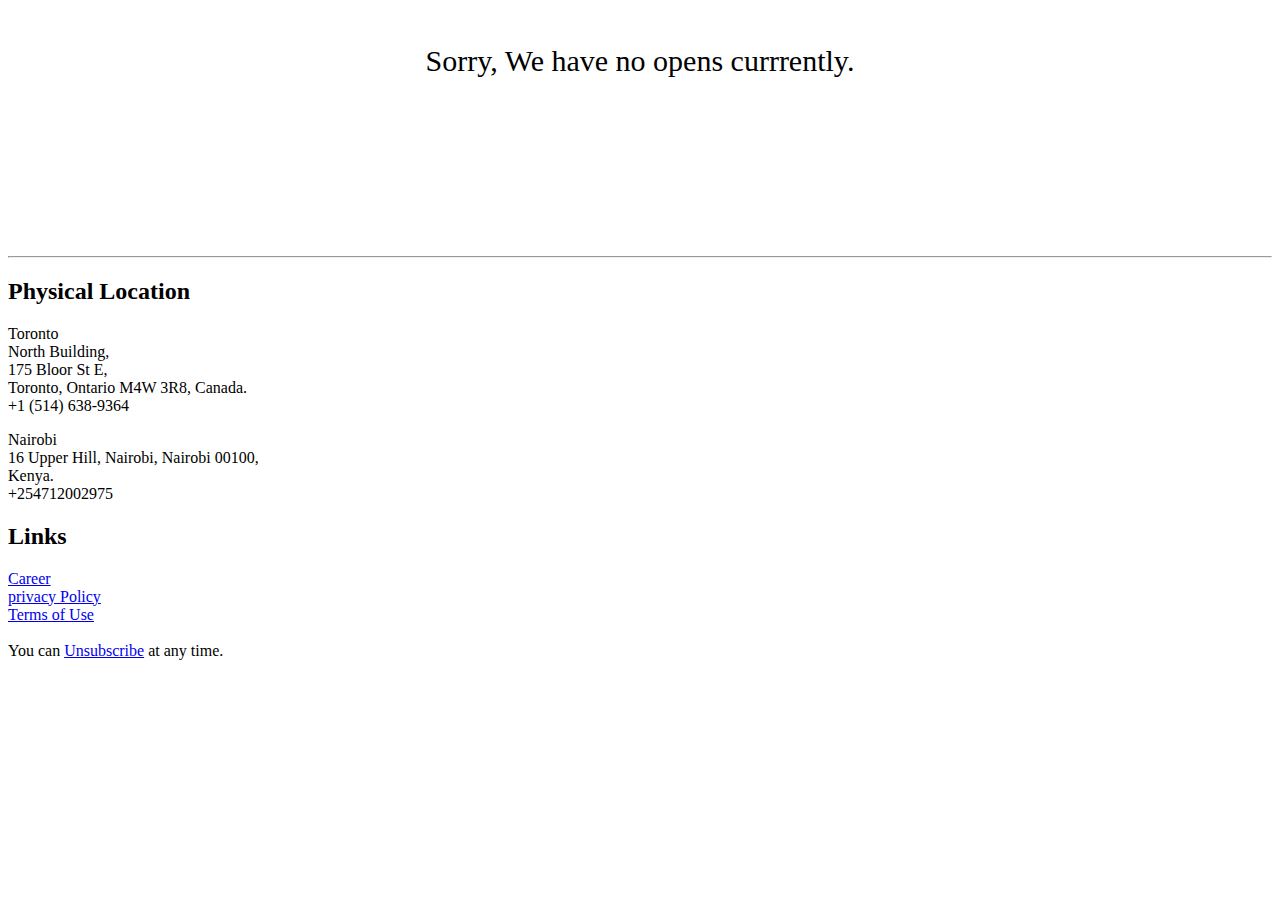
==== career.html @ 9dd4e18f "first commit" ====
<!DOCTYPE html>
<html>
<head>
	<title>Career Page</title>
	<link rel="stylesheet" type="text/css" href="NextPesa.css">
</head>
<body>
	<a href="nextpesa.html"><img src="NextPesa.PNG" alt=""></a>
	<br><br>
	<div style="font-size: 30px;">
	<center >Sorry,  We have no opens currrently.</center><br><br><br><br><br>
	</div>

	<hr>
<div class="row">
  <div class="column" >

    <h2>Physical Location</h2>
    <p>Toronto<br>
North Building,<br> 175 Bloor St E,<br> Toronto, Ontario M4W 3R8, Canada.<br>

+1 (514) 638-9364</p><p>
	Nairobi <br>
16 Upper Hill, Nairobi, Nairobi 00100,<br> Kenya.<br>

+254712002975
</p>
  </div>
  <div class="column" >
    <h2>Links </h2>
    <p><a href="career.html">Career</a><br>
    	<a href="privacy.html">privacy Policy</a><br>
    	<a href="terms.html">Terms of Use</a><br><br>

    	You can <a href="unsubscribe.html">Unsubscribe</a> at any time.

    </p>
  </div>
</div>


</body>
</html>
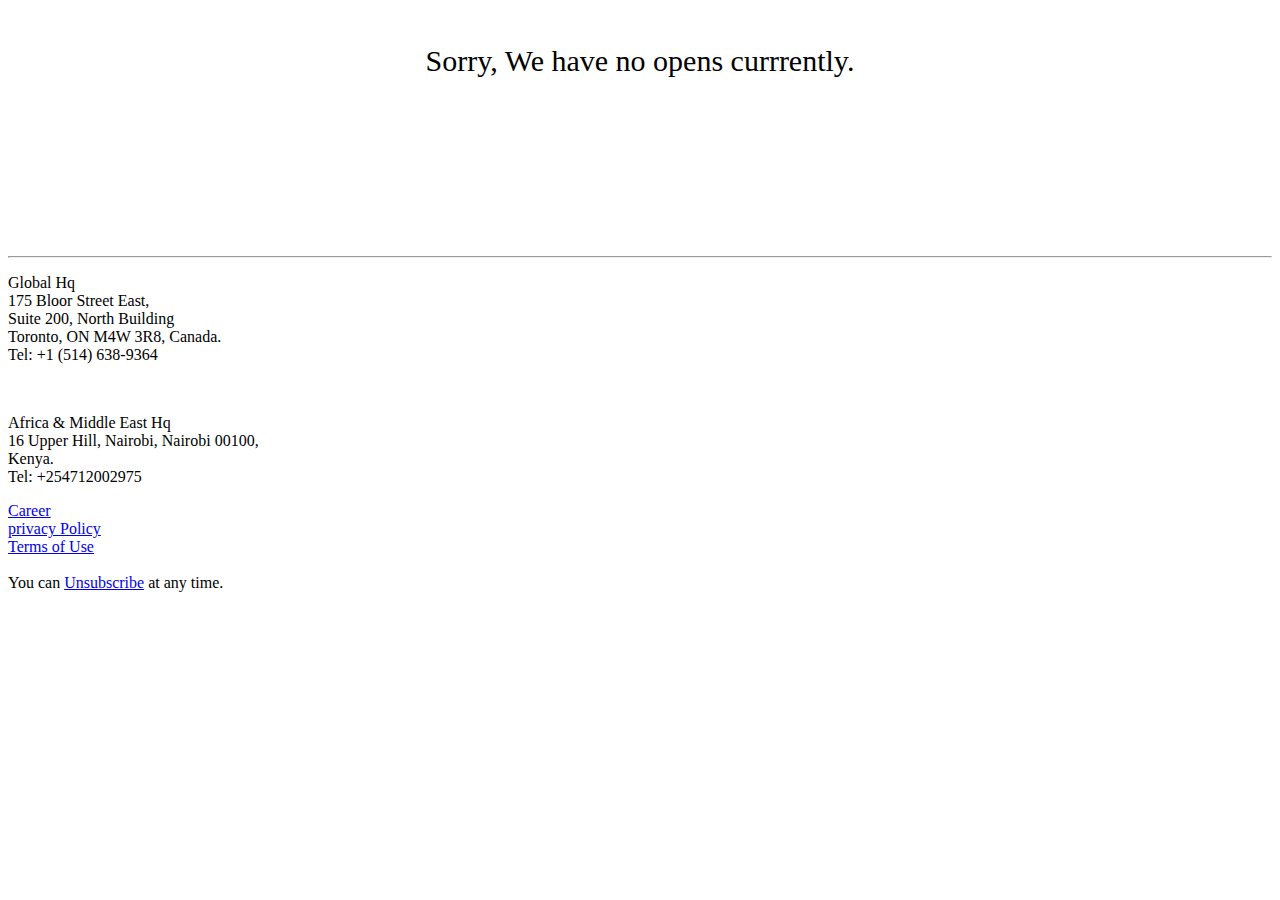
==== commit 767976af: "working" ====
--- a/career.html
+++ b/career.html
@@ -5,7 +5,7 @@
 	<link rel="stylesheet" type="text/css" href="NextPesa.css">
 </head>
 <body>
-	<a href="nextpesa.html"><img src="NextPesa.PNG" alt=""></a>
+	<a href="index.html"><img src="NextPesa.PNG" alt=""></a>
 	<br><br>
 	<div style="font-size: 30px;">
 	<center >Sorry,  We have no opens currrently.</center><br><br><br><br><br>
@@ -14,30 +14,30 @@
 	<hr>
 <div class="row">
   <div class="column" >
+    <p>Global Hq<br>
+   175 Bloor Street East,<br> Suite 200, North Building<br>
+   Toronto, ON M4W 3R8, Canada.<br>
+  Tel: +1 (514) 638-9364</p><br>
+  <p>
 
-    <h2>Physical Location</h2>
-    <p>Toronto<br>
-North Building,<br> 175 Bloor St E,<br> Toronto, Ontario M4W 3R8, Canada.<br>
-
-+1 (514) 638-9364</p><p>
-	Nairobi <br>
+  Africa & Middle East Hq <br>
 16 Upper Hill, Nairobi, Nairobi 00100,<br> Kenya.<br>
 
-+254712002975
+Tel: +254712002975
 </p>
   </div>
   <div class="column" >
-    <h2>Links </h2>
     <p><a href="career.html">Career</a><br>
-    	<a href="privacy.html">privacy Policy</a><br>
-    	<a href="terms.html">Terms of Use</a><br><br>
+      <a href="privacy.html">privacy Policy</a><br>
+      <a href="terms.html">Terms of Use</a><br><br>
 
-    	You can <a href="unsubscribe.html">Unsubscribe</a> at any time.
+      You can <a href="unsubscribe.html">Unsubscribe</a> at any time.
 
     </p>
   </div>
 </div>
 
 
+
 </body>
 </html>